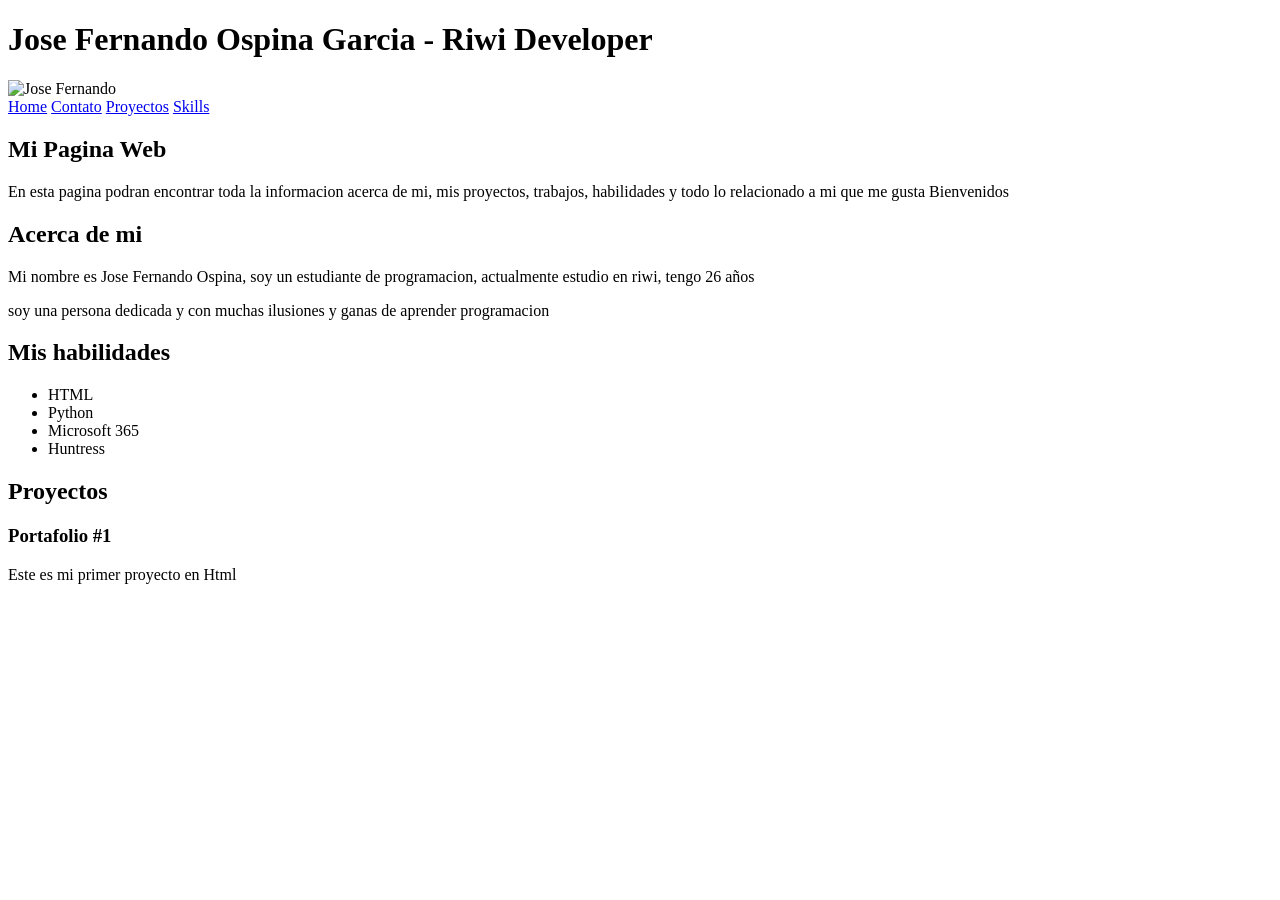
==== trabajo.SM2,wk1/index.html @ 79bf0677 "Add files via upload" ====
<!DOCTYPE html>
<html lang="en">
<head>
    <meta charset="UTF-8">
    <meta name="viewport" content="width=device-width, initial-scale=1.0">
    <title>Portafolio</title>
    <link rel="stylesheet" href="style.css" />
</head>
<body>
    <h1>Jose Fernando Ospina Garcia - Riwi Developer </h1> 
    <img src="/img/familia.png" alt="Jose Fernando" width="230">
    <nav class="menu">
        <a href="index.html" class="active">Home</a>
        <a href="contacto.html">Contato</a>
        <a href="proyectos.html">Proyectos</a>
        <a href="Skills">Skills</a>
    </nav>
    <section>
        <h2 class="titulo1">Mi Pagina Web</h2>
        <p>En esta pagina podran encontrar toda la informacion acerca de mi, mis proyectos, trabajos, habilidades y todo lo relacionado a mi que me gusta Bienvenidos</p>
    </section>
    <h2>Acerca de mi</h2>
    <p>Mi nombre es Jose Fernando Ospina, soy un estudiante de programacion, actualmente estudio en riwi, tengo 26 años </p>
    <p>soy una persona dedicada y con muchas ilusiones y ganas de aprender programacion</p>
    <h2 class="titulo2">Mis habilidades</h2>
    <ul>
        <li>HTML</li>
        <li>Python</li>
        <li>Microsoft 365</li>
        <li>Huntress</li>
    </ul>
    <section>
        <h2>Proyectos</h2>
        <h3>Portafolio #1</h3>
        <p>Este es mi primer proyecto en Html </p>
        <img src="" alt="">
    </section>
    <table></table>

</body>
</html>
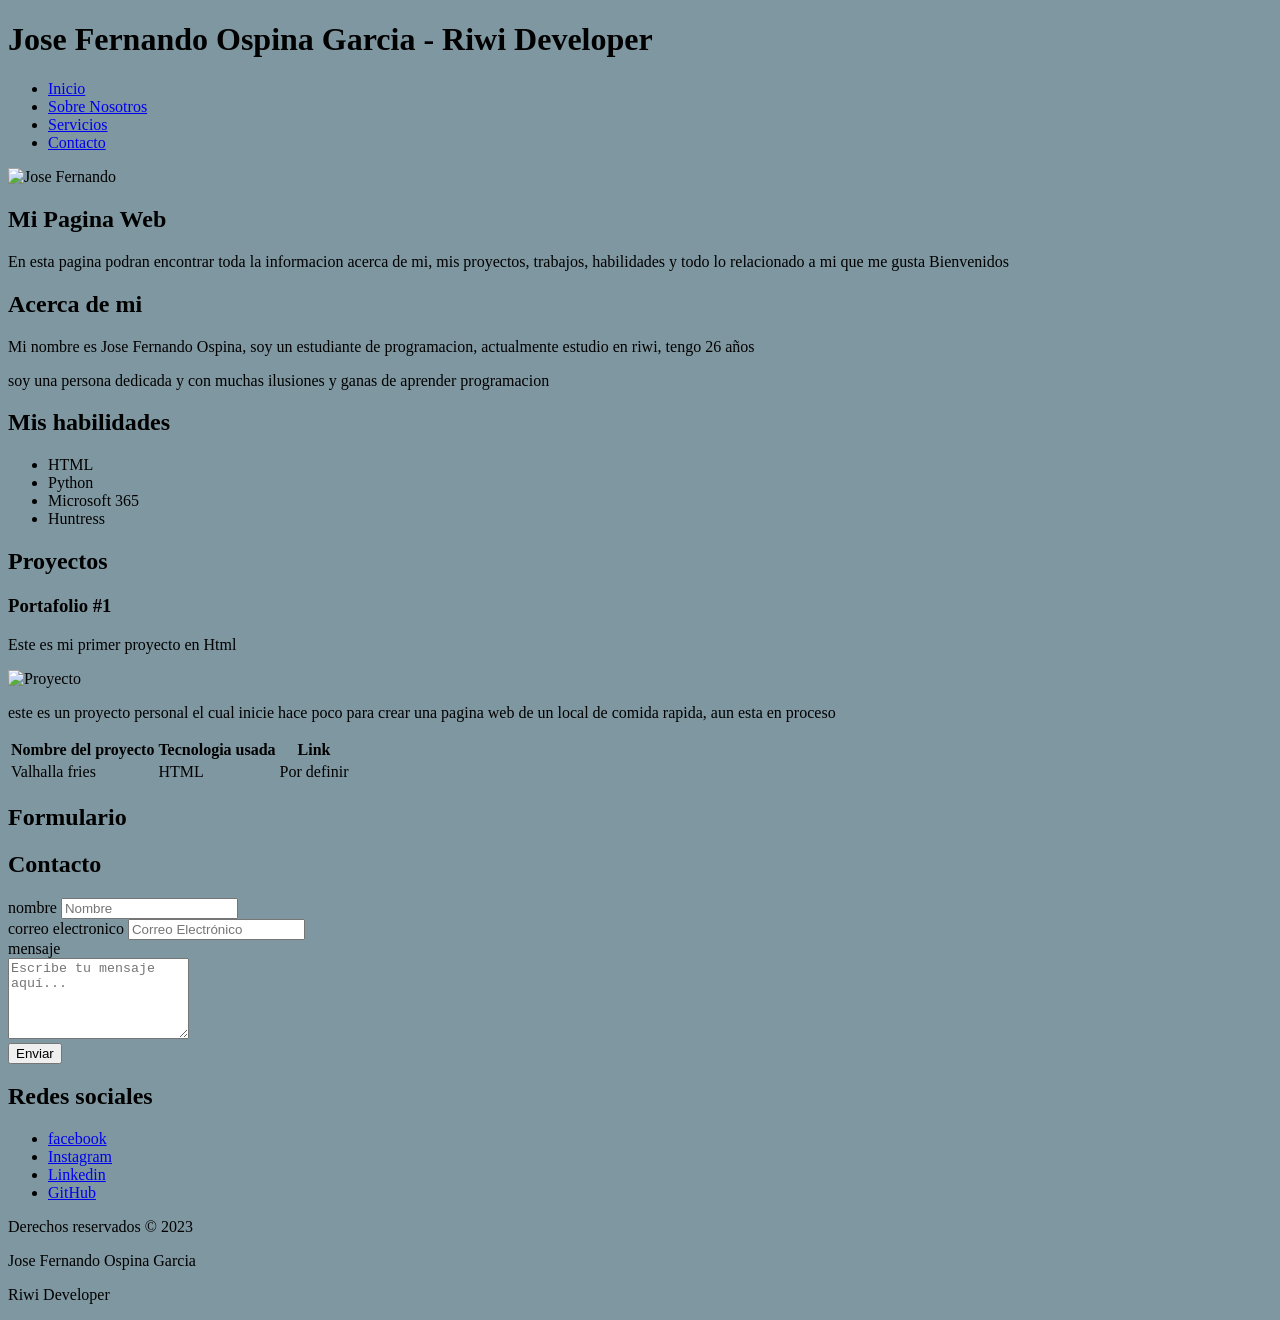
==== commit 33d7bbd8: "Update index.html" ====
--- a/trabajo.SM2,wk1/index.html
+++ b/trabajo.SM2,wk1/index.html
@@ -7,21 +7,32 @@
     <link rel="stylesheet" href="style.css" />
 </head>
 <body>
-    <h1>Jose Fernando Ospina Garcia - Riwi Developer </h1> 
+    <style>
+    body {
+        background-color: rgb(127, 151, 160);
+    }
+</style>
+<header>
+    <h1 class="maintitle" >Jose Fernando Ospina Garcia - Riwi Developer </h1>
+    <nav>
+        <ul class="menu">
+            <li><a href="#inicio">Inicio</a></li>
+            <li><a href="#sobre">Sobre Nosotros</a></li>
+            <li><a href="#servicios">Servicios</a></li>
+            <li><a href="#contacto">Contacto</a></li>
+        </ul>
+    </nav>
+</header>
     <img src="/img/familia.png" alt="Jose Fernando" width="230">
-    <nav class="menu">
-        <a href="index.html" class="active">Home</a>
-        <a href="contacto.html">Contato</a>
-        <a href="proyectos.html">Proyectos</a>
-        <a href="Skills">Skills</a>
-    </nav>
     <section>
         <h2 class="titulo1">Mi Pagina Web</h2>
         <p>En esta pagina podran encontrar toda la informacion acerca de mi, mis proyectos, trabajos, habilidades y todo lo relacionado a mi que me gusta Bienvenidos</p>
     </section>
+    <!--descripcion sobre mi-->
     <h2>Acerca de mi</h2>
     <p>Mi nombre es Jose Fernando Ospina, soy un estudiante de programacion, actualmente estudio en riwi, tengo 26 años </p>
     <p>soy una persona dedicada y con muchas ilusiones y ganas de aprender programacion</p>
+    <!-- habilidades -->
     <h2 class="titulo2">Mis habilidades</h2>
     <ul>
         <li>HTML</li>
@@ -30,12 +41,54 @@
         <li>Huntress</li>
     </ul>
     <section>
-        <h2>Proyectos</h2>
+        <!-- Proyectos -->
+        <h2 class="titulo3">Proyectos</h2>
         <h3>Portafolio #1</h3>
         <p>Este es mi primer proyecto en Html </p>
-        <img src="" alt="">
+        <img src="/img/proyecto.png" alt="Proyecto" width="230">
+        <p>este es un proyecto personal el cual inicie hace poco para crear una pagina web de un local de comida rapida, aun esta en proceso</p>
     </section>
-    <table></table>
+    <table>
+        <tr>
+            <th>Nombre del proyecto</th>
+            <th>Tecnologia usada</th>
+            <th>Link</th>
+        </tr>
+        <tr>
+            <td>Valhalla fries</td>
+            <td>HTML</td>
+            <td>Por definir</td>
+        </tr>
+    </table>
+    <h2>Formulario</h2>
+<div class="container">
+        <h2>Contacto</h2>
+        <form action="procesar_formulario.php" method="post">
+            <label for="nombre">nombre</label>
+            <input type="text" name="nombre" placeholder="Nombre" required>
+            <br>
+            <label for="email">correo electronico</label>
+            <input type="email" name="correo" placeholder="Correo Electrónico" required>
+            <br>
+            <label for="mensaje">mensaje</label>
+            <br>
+            <textarea name="mensaje" placeholder="Escribe tu mensaje aquí..." rows="5" required></textarea>
+            <br>
+            <button type="submit">Enviar</button>
+        </form>
+</div>
+<h2>Redes sociales</h2>
+<ul class="redes">
+    <li><a href="https://web.facebook.com/josefernando.ospinagarcia/" target="_blank">facebook </a></li>
+    <li><a href="https://www.instagram.com/josefernando_ospina/" target="_blank">Instagram</a></li>
+    <li><a href="https://www.linkedin.com/in/jose-fernando-ospina-garcia-0b1b4a1b5/" target="_blank">Linkedin</a></li>
+    <li><a href="https://github.com/jfernand07" target="_blank">GitHub</a></li>
+</ul>
+    <footer>
+        <p>Derechos reservados &copy; 2023</p>
+        <p>Jose Fernando Ospina Garcia</p>
+        <p>Riwi Developer</p>
+    </footer>
 
 </body>
-</html>+</html>
